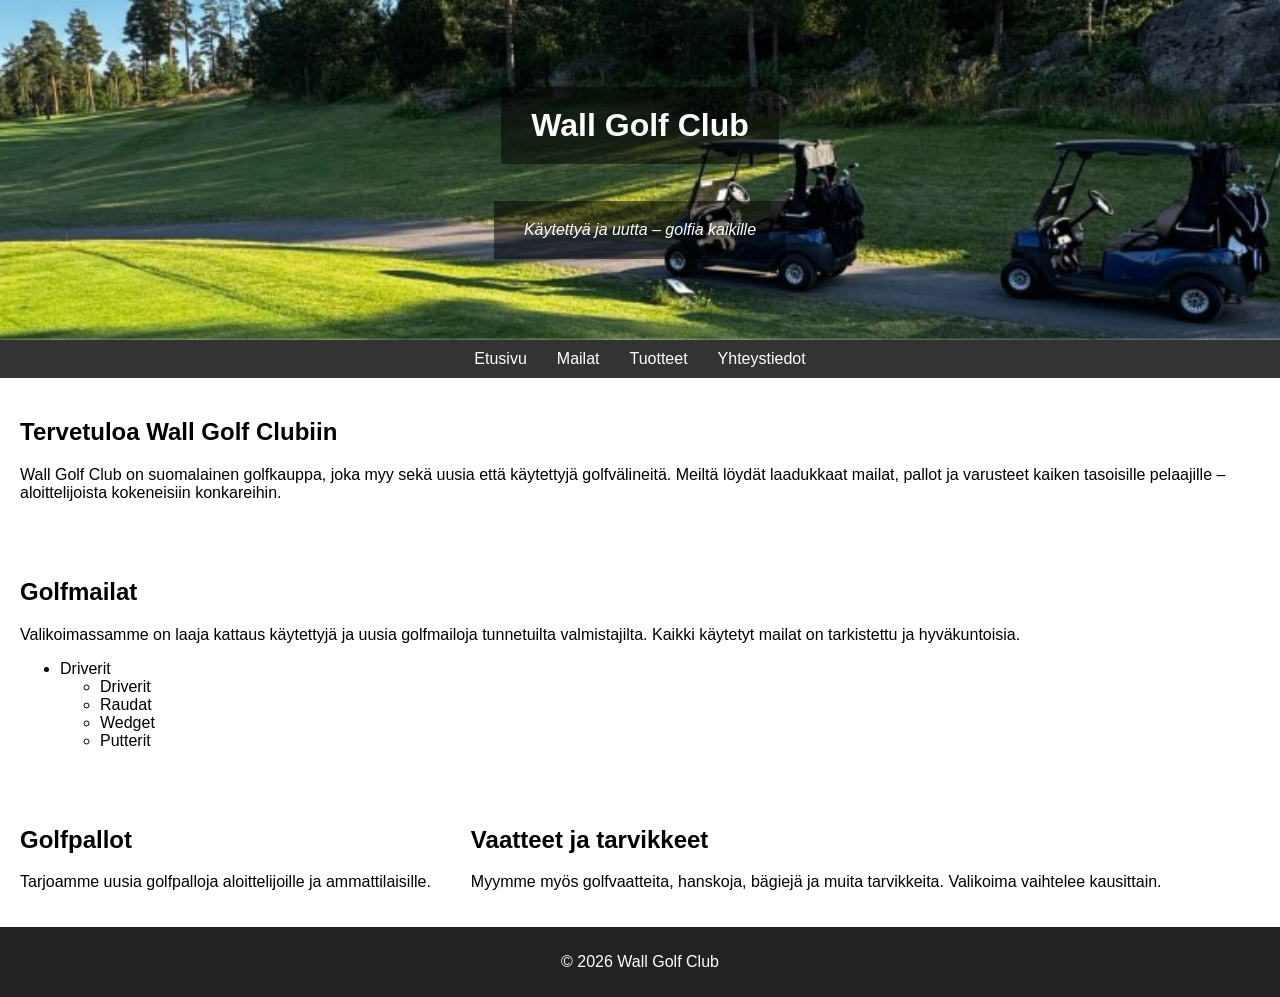
==== index.html @ 3aebdce3 "Add files via upload" ====
<!DOCTYPE html>
<html lang="fi">
<head>
  <title>Wall Golf Club</title>
  <meta charset="UTF-8">
  <meta name="viewport" content="width=device-width, initial-scale=1">
  <meta name="author" content="Wall">
  <meta name="description" content="Wall Golf Club – käytettyjen ja uusien golfvälineiden verkkokauppa">
  <link href="tyyli.css" rel="stylesheet" type="text/css">
</head>

<body>

<header class="hero">
  <a href="index.html" class="logo-link">
    <h1>Wall Golf Club</h1>
  </a>
  <p class="slogan">Käytettyä ja uutta – golfia kaikille</p>
</header>





<!-- Otsikot tuotteille -->
<nav>
  <ul>
    <li><a href="index.html">Etusivu</a></li>
    <li><a href="mailat.html">Mailat</a></li>
    <li><a href="tuotteet.html">Tuotteet</a></li>
    <li><a href="yhteys.html">Yhteystiedot</a></li>
  </ul>
</nav>

<!-- eka otsikko -->
<main>
  <section>
    <h2>Tervetuloa Wall Golf Clubiin</h2>
    <p>
      Wall Golf Club on suomalainen golfkauppa, joka myy sekä uusia että käytettyjä
      golfvälineitä. Meiltä löydät laadukkaat mailat, pallot ja varusteet kaiken tasoisille
      pelaajille – aloittelijoista kokeneisiin konkareihin.
    </p>
  </section>
<!-- toka otsikko -->
  <section>
    <h2>Golfmailat</h2>
    <p>
      Valikoimassamme on laaja kattaus käytettyjä ja uusia golfmailoja tunnetuilta
      valmistajilta. Kaikki käytetyt mailat on tarkistettu ja hyväkuntoisia.
    </p>
<!-- mailat -->
    <ul>
      <li>Driverit</li>
      <ul>
      <li>Driverit</li>
      <li>Raudat</li>
      <li>Wedget</li>
      <li>Putterit</li>
    </ul>
  </section>
<!-- pallot -->
  <section>
    <h2>Golfpallot</h2>
    <p>
      Tarjoamme uusia golfpalloja aloittelijoille ja ammattilaisille.
    </p>
  </section>
<!-- vaatteet -->
  <section>
    <h2>Vaatteet ja tarvikkeet</h2>
    <p>
      Myymme myös golfvaatteita, hanskoja, bägiejä ja muita tarvikkeita.
      Valikoima vaihtelee kausittain.
    </p>
  </section>
</main>
<!--leima -->
<footer>
  <p>&copy; 2026 Wall Golf Club</p>
</footer>

</body>
</html>
---- tyyli.css ----
body {
    font-family: Arial, sans-serif;
    margin: 0;
    padding: 0;
}


h1 {
    color: rgb(255, 255, 255);
    text-align: center;
}

header {
    padding: 20px;
    background-color: #069b33;
    
}

.slogan {
    text-align: center;
    font-style: italic;
}

nav ul {
    list-style-type: none;
    margin: 0;
    padding: 10px;
    background-color: #333;
    display: flex;
    justify-content: center;
}

nav ul li {
    margin: 0 15px;
}
/* tuotte näppäinten väri */
nav ul li a {
    color: white;
    text-decoration: none;
}

main {
    padding: 20px;
}
/* leiman väri */
footer {
    background-color: #222;
    color: white;
    text-align: center;
    padding: 10px;
}

/* mobiili */
@media only screen and (max-width: 430px) {


    nav ul {
        flex-direction: column;
        align-items: center;
    }
}

/* keskikokoiset näytöt */
@media only screen and (min-width: 431px) and (max-width: 1200px) {

}

/* isot näytöt */
@media only screen and (min-width: 1201px) {

}

/* sivun banneri */
.hero {
    background-image: url("images/golf-header.jpg");
    background-size: cover;
    background-position: center;
    height: 300px;

    display: flex;
    flex-direction: column;
    justify-content: center;
    align-items: center;

    color: white;
    text-align: center;
}
/* Tausta tekstille */
.hero h1,
.hero p {
    background-color: rgba(0, 0, 0, 0.5);
    padding: 20px 30px;
}

/* nappi etusivulle */

.logo-link {
    text-decoration: none;
    color: inherit;
}

main {
    display: flex;
    gap: 40px;
    flex-wrap: wrap;
}

.brand {
    width: 200px;
}

/* mailat */
.mailat-grid {
    display: flex;
    flex-wrap: wrap;
    gap: 20px;
    width: 100%;
}

.maila-kortti {
    background-color: #f5f5f5;
    border: 1px solid #ddd;
    border-radius: 10px;
    padding: 15px;
    width: 250px;
    box-shadow: 0 2px 6px rgba(0, 0, 0, 0.1);
}

.maila-kortti img {
    width: 100%;
    height: 180px;
    object-fit: cover;
    border-radius: 8px;
}

.maila-kortti h3 {
    margin-top: 12px;
    margin-bottom: 10px;
}

.hinta {
    font-weight: bold;
    color: #069b33;
    font-size: 1.2em;
}
/* Pallojen visuaaliset jutut */
.brand {
    background-color: #f5f5f5;
    padding: 20px;
    border-radius: 10px;
    width: 250px;
}

.ball {
    display: flex;
    justify-content: space-between;
    border-bottom: 1px solid #ddd;
    padding: 6px 0;
}

.price {
    font-weight: bold;
    color: #069b33;
}
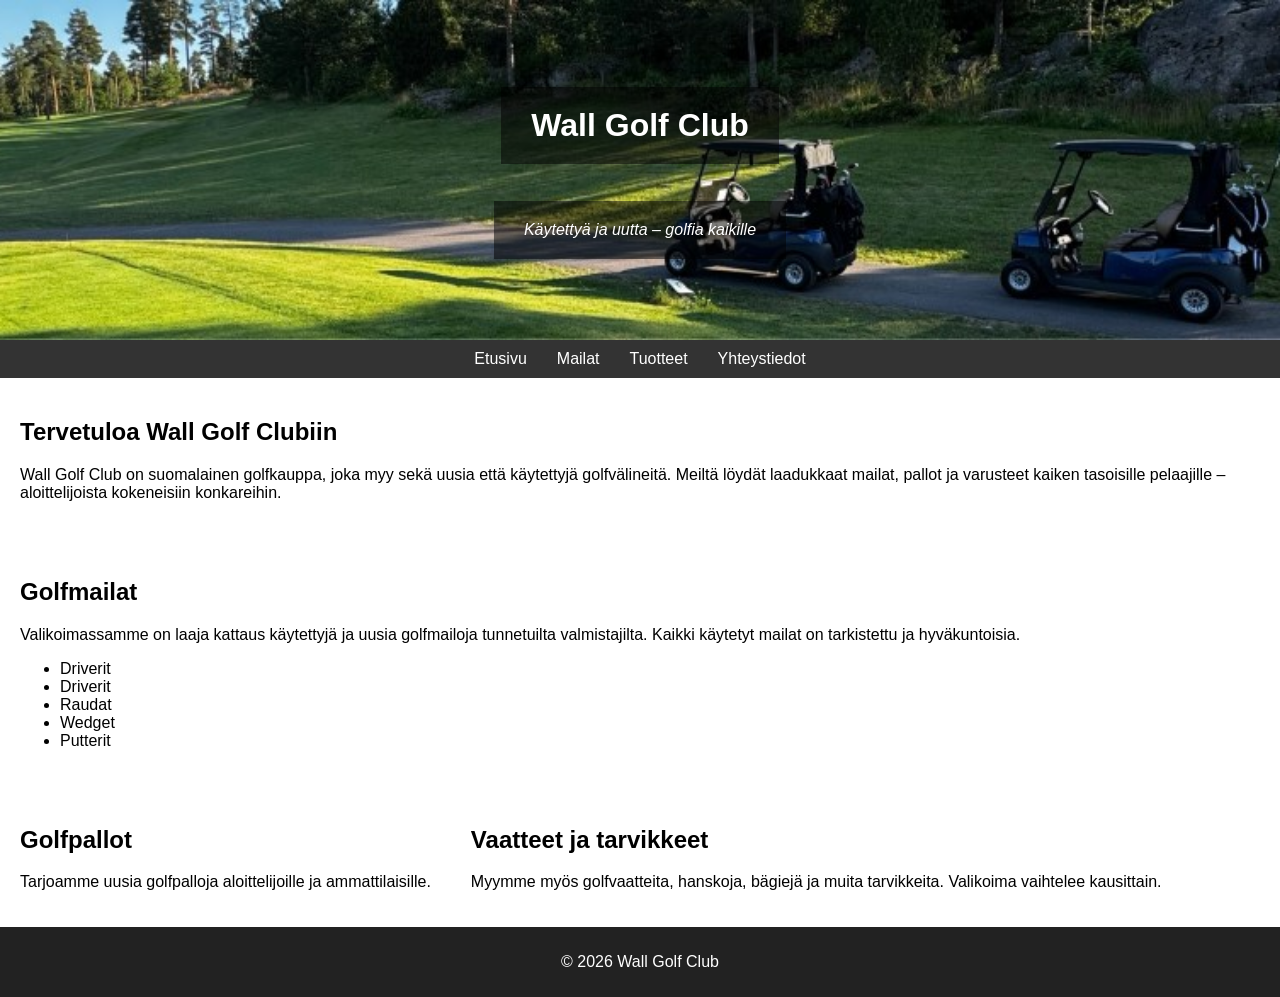
==== commit 8e4d0733: "Update index.html" ====
--- a/index.html
+++ b/index.html
@@ -52,7 +52,6 @@
 <!-- mailat -->
     <ul>
       <li>Driverit</li>
-      <ul>
       <li>Driverit</li>
       <li>Raudat</li>
       <li>Wedget</li>
@@ -82,3 +81,4 @@
 
 </body>
 </html>
+
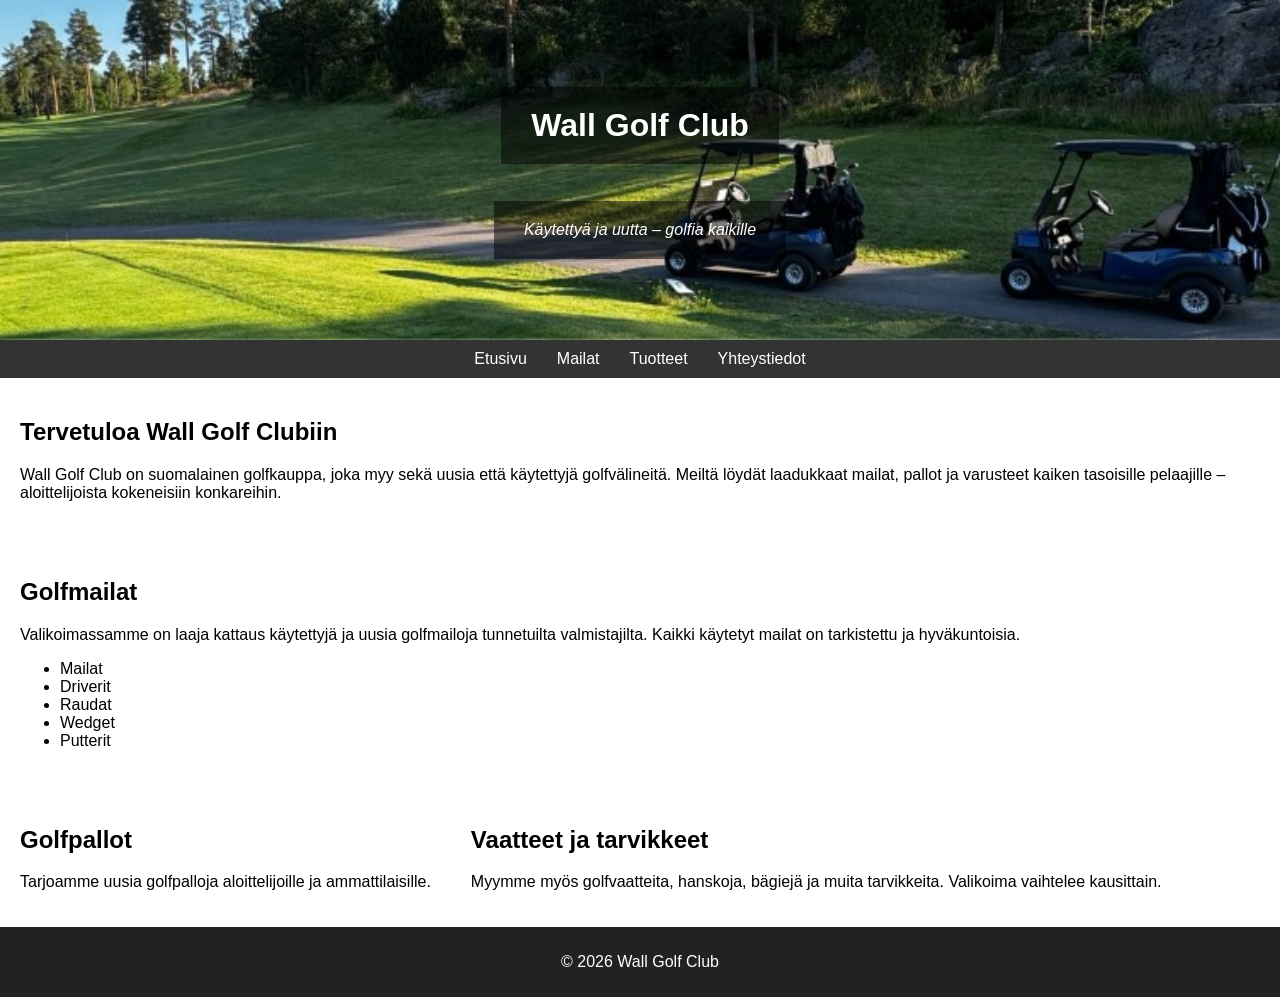
==== commit db0d15c0: "Update index.html" ====
--- a/index.html
+++ b/index.html
@@ -51,7 +51,7 @@
     </p>
 <!-- mailat -->
     <ul>
-      <li>Driverit</li>
+      <li>Mailat</li>
       <li>Driverit</li>
       <li>Raudat</li>
       <li>Wedget</li>
@@ -82,3 +82,4 @@
 </body>
 </html>
 
+
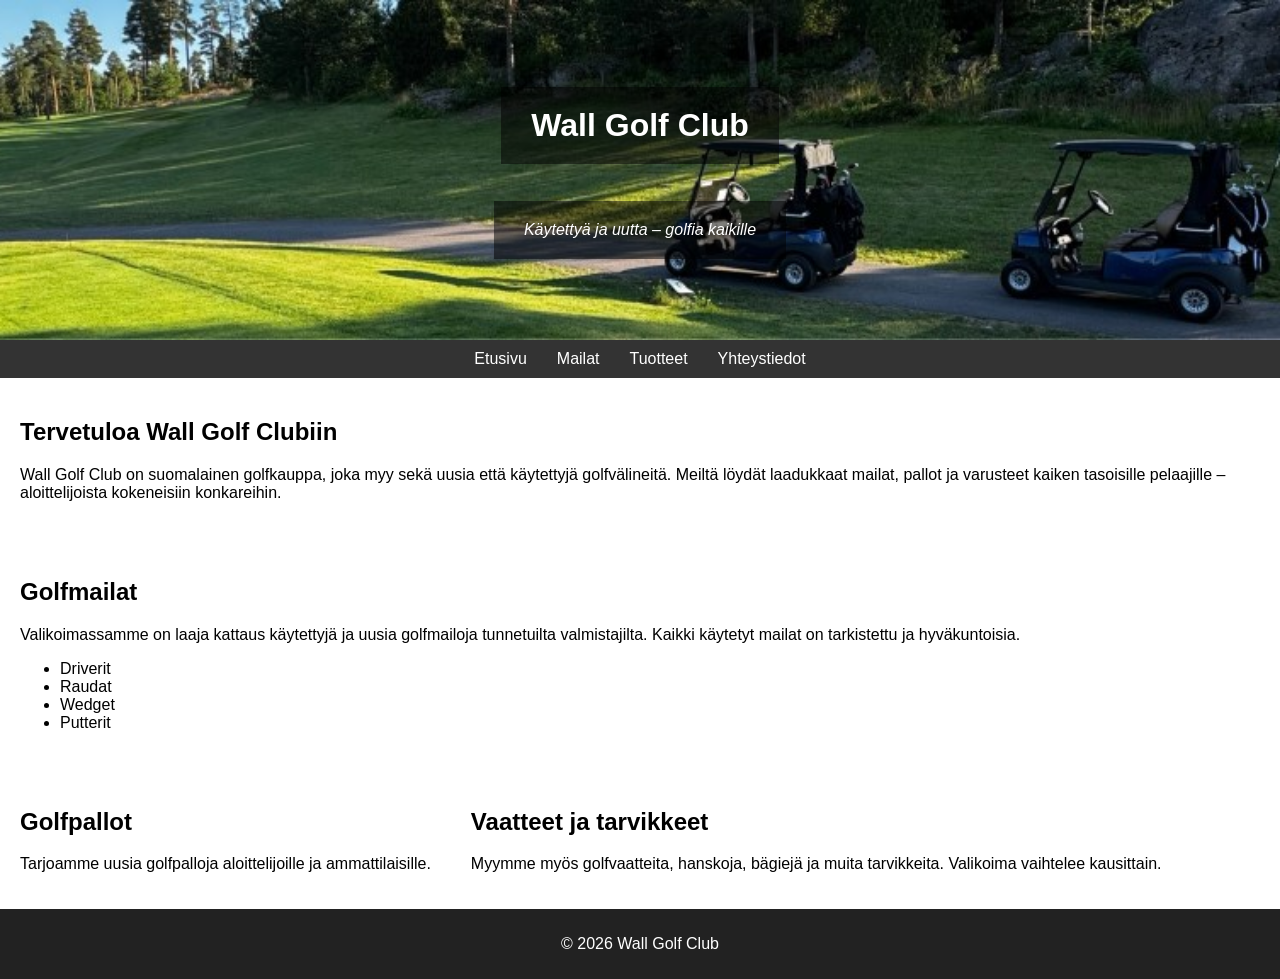
==== commit 9aacca40: "Update index.html" ====
--- a/index.html
+++ b/index.html
@@ -51,7 +51,6 @@
     </p>
 <!-- mailat -->
     <ul>
-      <li>Mailat</li>
       <li>Driverit</li>
       <li>Raudat</li>
       <li>Wedget</li>
@@ -83,3 +82,4 @@
 </html>
 
 
+
